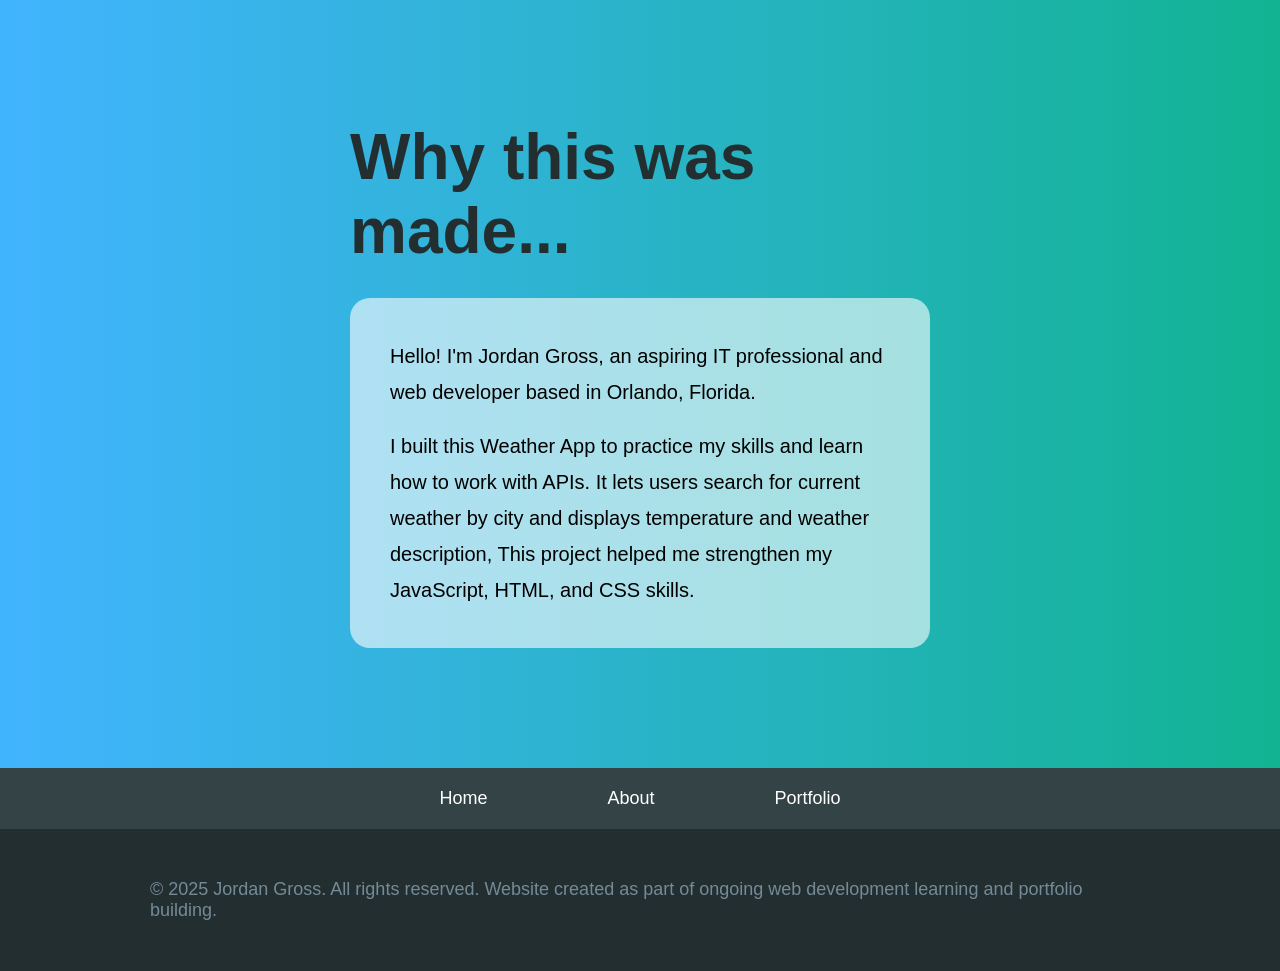
==== about.html @ 95a27d92 "Add files via upload" ====
<!DOCTYPE html>
<html lang="en">

<head>
    <title>Weather Discover</title>
    <meta charset="UTF-8">
    <meta name="description" content="an app that displays the weather">
    <link rel="icon" href="cloud_image.png">
    <meta name="viewport" content="width=device-width, initial-scale=1.0">

    <link rel="stylesheet" href="styles.css">
    <link href="https://fonts.googleapis.com/css2?family=Varela+Round&display=swap" rel="stylesheet">
</head>

<body>
    <div class="container">
        <div class="header">
            <h1>Why this was made...</h1>
        </div>
        <div class="about">
            <p>
                Hello! I'm Jordan Gross, an aspiring IT professional and web developer based in Orlando, Florida.
            </p>
            <br>
            <p>
                I built this Weather App to practice my skills and
                learn how to work with APIs. It lets users search for current weather by city and displays temperature and
                weather description, This project helped me strengthen my JavaScript, HTML, and CSS skills.
            </p>
        </div>
    </div>

    <section id="navigation">
        <a href="index.html">Home</a>
        <a href="about.html">About</a>
        <a href="https://jordangross-it.github.io/portfolio/">Portfolio</a>
    </section>

    <div class="footer">
        <p>© 2025 Jordan Gross. All rights reserved. Website created as part of ongoing web development learning and
            portfolio building.</p>
    </div>

</body>

</html>
---- styles.css ----
* {
    margin: 0;
}

body {
    background-color: rgb(35, 46, 48);
}

h1 {
    font-family: 'Montserrat', sans-serif;
    font-size: 64px;
    color: rgb(35, 46, 48);
}

a {
    font-family: 'Montserrat', sans-serif;
    font-size: 18px;
    color: white;
    text-decoration: none;
}

p {
    font-family: 'Montserrat', sans-serif;
    font-size: 18px;
    color: rgb(116, 139, 151);
}

.container {
    background: linear-gradient(90deg,#42b4ff 0%, #12b393 100%);
    display: flex;
    flex-direction: column;
    justify-content: center;
    padding: 120px 350px 120px 350px;
}

.header {
    align-self: center;
    padding-bottom: 30px;
}

.inputs {
    display: flex;
    flex-direction: column;
    justify-content: center;
    gap: 20px;
}

#cityInput {
    font-family: 'Montserrat', sans-serif;
    font-size: 20px;
    background-color: white;
    border-style: none;
    border-radius: 30px;
    padding: 20px 20px 20px 20px;
}

#cityInput:focus {
    outline-color: #bcbcbc;
}

#searchBtn {
    font-family: 'Montserrat', sans-serif;
    font-size: 20px;
    color: white;
    background-color: rgb(35, 46, 48, 0.5);
    border-style: none;
    border-radius: 30px;
    padding: 20px 20px 20px 20px;
    transition: background-color 0.3s ease-in-out;
}

#searchBtn:hover {
    cursor: pointer;
    color: white;
    background-color: rgb(35, 46, 48, 0.7);
}

#weatherResults {
    margin-top: 20px;
    padding: 20px;
    color: rgb(35, 46, 48);
    text-align: center;
    font-family: 'Montserrat', sans-serif;
}

#weatherResults h2 {
    font-size: 32px;
    color: rgb(35, 46, 48);
    margin-bottom: 10px;
}

#weatherResults p {
    font-size: 20px;
    color: rgb(35, 46, 48);
    margin: 5px 0;
}

#navigation {
    display: flex;
    justify-content: center;
    background-color: rgb(52, 67, 70);
}

#navigation > a {
    padding: 20px 60px 20px 60px;
    transition: background-color 0.3s ease-in-out;
}

#navigation > a:hover {
    background-color: rgb(69, 87, 91);
}

.about > p {
    font-family: 'Montserrat', sans-serif;
    font-size: 20px;
    line-height: 1.8;
    color: black;
}

.about {
    display: flex;
    flex-direction: column;
    justify-content: center;
    background-color: rgb(255, 255, 255, 0.6);
    border-style: none;
    border-radius: 20px;
    padding: 40px 40px 40px 40px;
}

.footer {
    display: flex;
    justify-content: center;
    background-color: rgb(35, 46, 48);
    margin: 0;
    padding: 50px 150px 50px 150px;
}

/* Mobile responsiveness */
@media screen and (max-width: 768px) {
    h1 {
        font-size: 40px;
        text-align: center;
    }

    .container {
        padding: 100px 20px 100px 20px;
    }

    .inputs {
        gap: 15px;
    }

    #cityInput, #searchBtn {
        font-size: 18px;
        padding: 15px;
    }

    #weatherResults h2 {
        font-size: 26px;
    }

    #weatherResults p {
        font-size: 16px;
    }

    #navigation > a {
        padding: 15px 20px;
        font-size: 16px;
    }

    .footer {
        padding: 20px;
        text-align: center;
    }

    .about {
        padding: 20px;
    }

    .about > p {
        font-size: 16px;
    }
}

/* Extra small screens (phones) */
@media screen and (max-width: 480px) {
    h1 {
        font-size: 28px;
    }

    .container {
        padding: 60px 10px 60px 10px;
    }

    #cityInput, #searchBtn {
        font-size: 16px;
        padding: 12px;
    }

    #weatherResults h2 {
        font-size: 22px;
    }

    #weatherResults p {
        font-size: 14px;
    }

    #navigation > a {
        padding: 12px;
        font-size: 14px;
    }

    .about > p {
        font-size: 14px;
    }
}
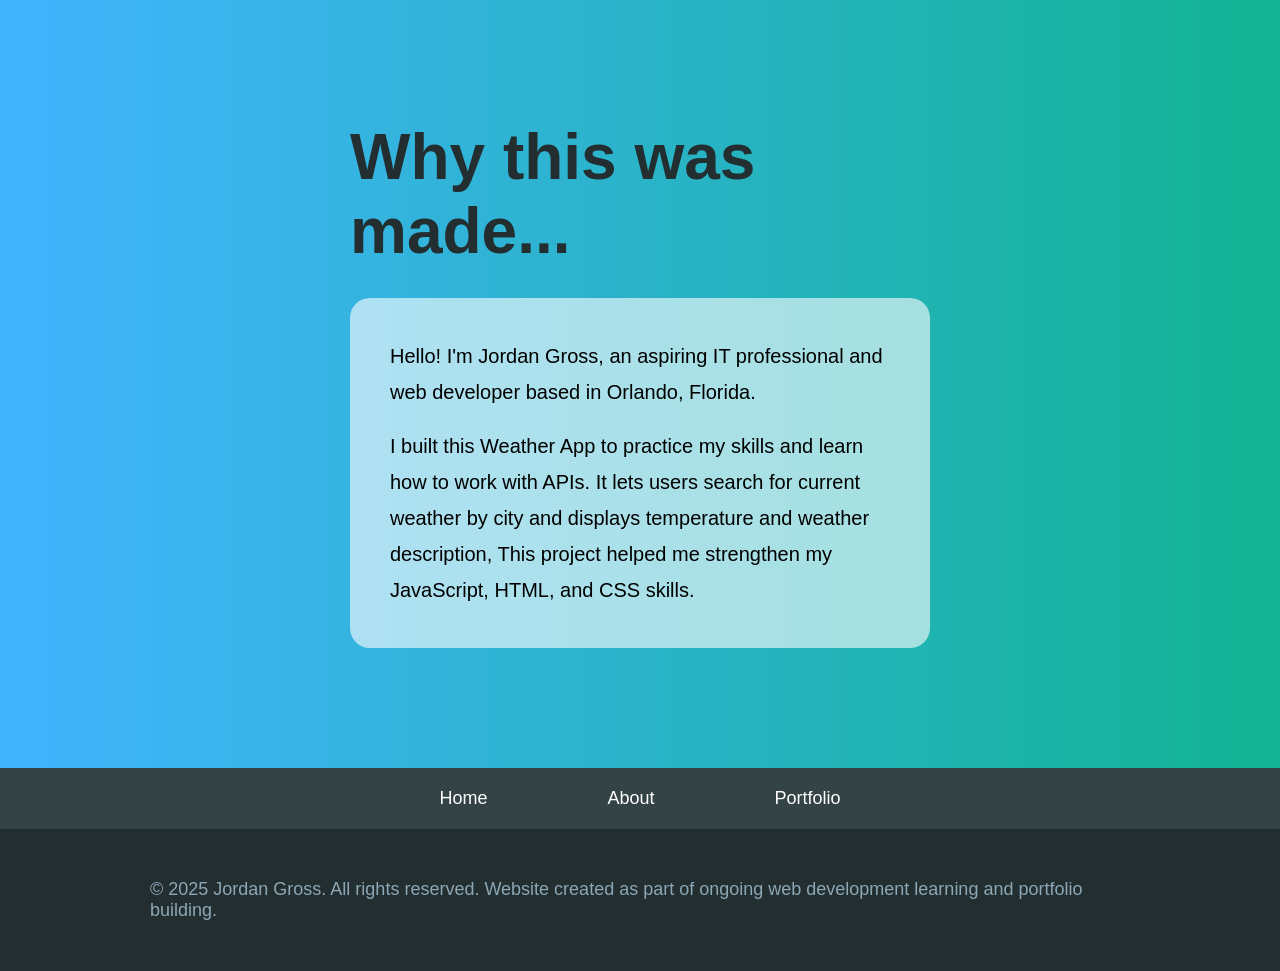
==== commit 05c9933d: "update" ====
--- a/about.html
+++ b/about.html
@@ -1,46 +1,50 @@
 <!DOCTYPE html>
 <html lang="en">
+  <head>
+    <title>Weather Discover</title>
+    <meta charset="UTF-8" />
+    <meta name="description" content="an app that displays the weather" />
+    <link rel="icon" href="cloud_image.png" />
+    <meta name="viewport" content="width=device-width, initial-scale=1.0" />
 
-<head>
-    <title>Weather Discover</title>
-    <meta charset="UTF-8">
-    <meta name="description" content="an app that displays the weather">
-    <link rel="icon" href="cloud_image.png">
-    <meta name="viewport" content="width=device-width, initial-scale=1.0">
+    <link rel="stylesheet" href="styles.css" />
+    <link
+      href="https://fonts.googleapis.com/css2?family=Varela+Round&display=swap"
+      rel="stylesheet"
+    />
+  </head>
 
-    <link rel="stylesheet" href="styles.css">
-    <link href="https://fonts.googleapis.com/css2?family=Varela+Round&display=swap" rel="stylesheet">
-</head>
-
-<body>
+  <body>
     <div class="container">
-        <div class="header">
-            <h1>Why this was made...</h1>
-        </div>
-        <div class="about">
-            <p>
-                Hello! I'm Jordan Gross, an aspiring IT professional and web developer based in Orlando, Florida.
-            </p>
-            <br>
-            <p>
-                I built this Weather App to practice my skills and
-                learn how to work with APIs. It lets users search for current weather by city and displays temperature and
-                weather description, This project helped me strengthen my JavaScript, HTML, and CSS skills.
-            </p>
-        </div>
+      <div class="header">
+        <h1>Why this was made...</h1>
+      </div>
+      <div class="about">
+        <p>
+          Hello! I'm Jordan Gross, an aspiring IT professional and web developer
+          based in Orlando, Florida.
+        </p>
+        <br />
+        <p>
+          I built this Weather App to practice my skills and learn how to work
+          with APIs. It lets users search for current weather by city and
+          displays temperature and weather description, This project helped me
+          strengthen my JavaScript, HTML, and CSS skills.
+        </p>
+      </div>
     </div>
 
     <section id="navigation">
-        <a href="index.html">Home</a>
-        <a href="about.html">About</a>
-        <a href="https://jordangross-it.github.io/portfolio/">Portfolio</a>
+      <a href="index.html">Home</a>
+      <a href="about.html">About</a>
+      <a href="https://jordangross-it.github.io/portfolio/">Portfolio</a>
     </section>
 
     <div class="footer">
-        <p>© 2025 Jordan Gross. All rights reserved. Website created as part of ongoing web development learning and
-            portfolio building.</p>
+      <p>
+        © 2025 Jordan Gross. All rights reserved. Website created as part of
+        ongoing web development learning and portfolio building.
+      </p>
     </div>
-
-</body>
-
-</html>+  </body>
+</html>
--- a/styles.css
+++ b/styles.css
@@ -22,11 +22,11 @@
 p {
     font-family: 'Montserrat', sans-serif;
     font-size: 18px;
-    color: rgb(116, 139, 151);
+    color: rgb(140, 167, 181);
 }
 
 .container {
-    background: linear-gradient(90deg,#42b4ff 0%, #12b393 100%);
+    background: linear-gradient(90deg, #42b4ff 0%, #12b393 100%);
     display: flex;
     flex-direction: column;
     justify-content: center;
@@ -101,16 +101,16 @@
     background-color: rgb(52, 67, 70);
 }
 
-#navigation > a {
+#navigation>a {
     padding: 20px 60px 20px 60px;
     transition: background-color 0.3s ease-in-out;
 }
 
-#navigation > a:hover {
+#navigation>a:hover {
     background-color: rgb(69, 87, 91);
 }
 
-.about > p {
+.about>p {
     font-family: 'Montserrat', sans-serif;
     font-size: 20px;
     line-height: 1.8;
@@ -150,7 +150,8 @@
         gap: 15px;
     }
 
-    #cityInput, #searchBtn {
+    #cityInput,
+    #searchBtn {
         font-size: 18px;
         padding: 15px;
     }
@@ -163,7 +164,7 @@
         font-size: 16px;
     }
 
-    #navigation > a {
+    #navigation>a {
         padding: 15px 20px;
         font-size: 16px;
     }
@@ -177,7 +178,7 @@
         padding: 20px;
     }
 
-    .about > p {
+    .about>p {
         font-size: 16px;
     }
 }
@@ -192,7 +193,8 @@
         padding: 60px 10px 60px 10px;
     }
 
-    #cityInput, #searchBtn {
+    #cityInput,
+    #searchBtn {
         font-size: 16px;
         padding: 12px;
     }
@@ -205,12 +207,12 @@
         font-size: 14px;
     }
 
-    #navigation > a {
+    #navigation>a {
         padding: 12px;
         font-size: 14px;
     }
 
-    .about > p {
+    .about>p {
         font-size: 14px;
     }
-}
+}
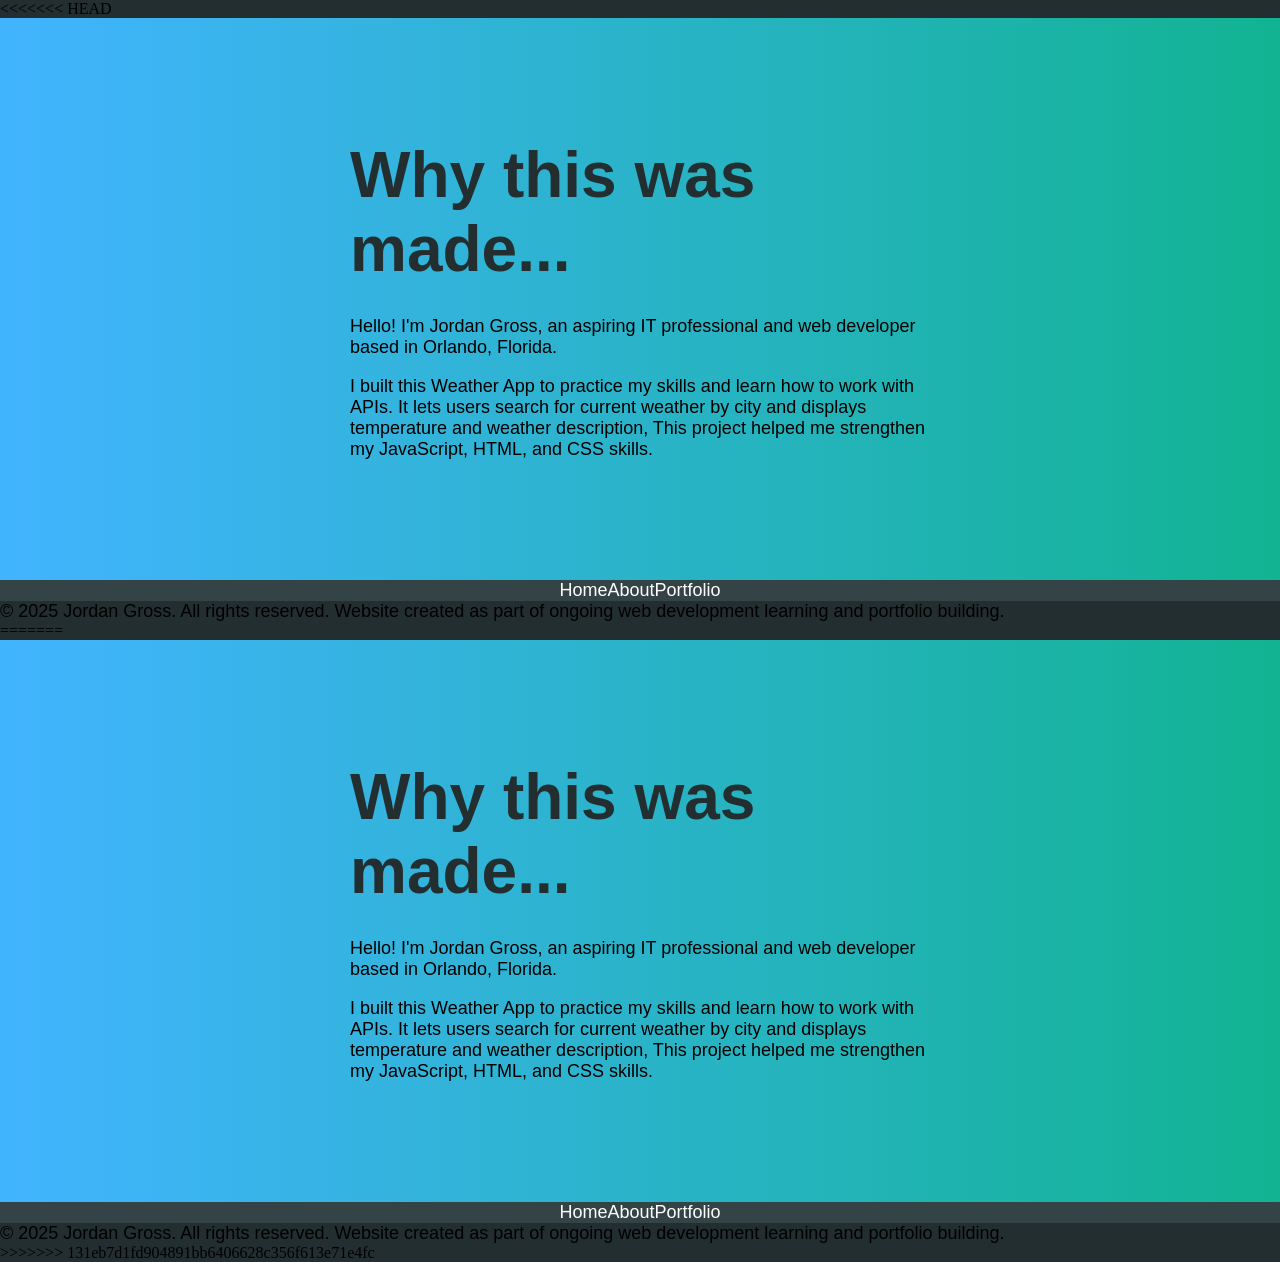
==== commit ea95b733: "Resolve merge conflicts" ====
--- a/about.html
+++ b/about.html
@@ -1,5 +1,6 @@
 <!DOCTYPE html>
 <html lang="en">
+<<<<<<< HEAD
   <head>
     <title>Weather Discover</title>
     <meta charset="UTF-8" />
@@ -47,4 +48,49 @@
       </p>
     </div>
   </body>
+=======
+
+<head>
+    <title>Weather Discover</title>
+    <meta charset="UTF-8">
+    <meta name="description" content="an app that displays the weather">
+    <link rel="icon" href="cloud_image.png">
+    <meta name="viewport" content="width=device-width, initial-scale=1.0">
+
+    <link rel="stylesheet" href="styles.css">
+    <link href="https://fonts.googleapis.com/css2?family=Varela+Round&display=swap" rel="stylesheet">
+</head>
+
+<body>
+    <div class="container">
+        <div class="header">
+            <h1>Why this was made...</h1>
+        </div>
+        <div class="about">
+            <p>
+                Hello! I'm Jordan Gross, an aspiring IT professional and web developer based in Orlando, Florida.
+            </p>
+            <br>
+            <p>
+                I built this Weather App to practice my skills and
+                learn how to work with APIs. It lets users search for current weather by city and displays temperature and
+                weather description, This project helped me strengthen my JavaScript, HTML, and CSS skills.
+            </p>
+        </div>
+    </div>
+
+    <section id="navigation">
+        <a href="https://jordangross-it.github.io/weather-app/">Home</a>
+        <a href="about.html">About</a>
+        <a href="https://jordangross-it.github.io/portfolio/">Portfolio</a>
+    </section>
+
+    <div class="footer">
+        <p>© 2025 Jordan Gross. All rights reserved. Website created as part of ongoing web development learning and
+            portfolio building.</p>
+    </div>
+
+</body>
+
+>>>>>>> 131eb7d1fd904891bb6406628c356f613e71e4fc
 </html>
--- a/styles.css
+++ b/styles.css
@@ -22,11 +22,19 @@
 p {
     font-family: 'Montserrat', sans-serif;
     font-size: 18px;
+<<<<<<< HEAD
     color: rgb(140, 167, 181);
 }
 
 .container {
     background: linear-gradient(90deg, #42b4ff 0%, #12b393 100%);
+=======
+    color: rgb(116, 139, 151);
+}
+
+.container {
+    background: linear-gradient(90deg,#42b4ff 0%, #12b393 100%);
+>>>>>>> 131eb7d1fd904891bb6406628c356f613e71e4fc
     display: flex;
     flex-direction: column;
     justify-content: center;
@@ -101,16 +109,28 @@
     background-color: rgb(52, 67, 70);
 }
 
+<<<<<<< HEAD
 #navigation>a {
+=======
+#navigation > a {
+>>>>>>> 131eb7d1fd904891bb6406628c356f613e71e4fc
     padding: 20px 60px 20px 60px;
     transition: background-color 0.3s ease-in-out;
 }
 
+<<<<<<< HEAD
 #navigation>a:hover {
     background-color: rgb(69, 87, 91);
 }
 
 .about>p {
+=======
+#navigation > a:hover {
+    background-color: rgb(69, 87, 91);
+}
+
+.about > p {
+>>>>>>> 131eb7d1fd904891bb6406628c356f613e71e4fc
     font-family: 'Montserrat', sans-serif;
     font-size: 20px;
     line-height: 1.8;
@@ -150,8 +170,12 @@
         gap: 15px;
     }
 
+<<<<<<< HEAD
     #cityInput,
     #searchBtn {
+=======
+    #cityInput, #searchBtn {
+>>>>>>> 131eb7d1fd904891bb6406628c356f613e71e4fc
         font-size: 18px;
         padding: 15px;
     }
@@ -164,7 +188,11 @@
         font-size: 16px;
     }
 
+<<<<<<< HEAD
     #navigation>a {
+=======
+    #navigation > a {
+>>>>>>> 131eb7d1fd904891bb6406628c356f613e71e4fc
         padding: 15px 20px;
         font-size: 16px;
     }
@@ -178,7 +206,11 @@
         padding: 20px;
     }
 
+<<<<<<< HEAD
     .about>p {
+=======
+    .about > p {
+>>>>>>> 131eb7d1fd904891bb6406628c356f613e71e4fc
         font-size: 16px;
     }
 }
@@ -193,8 +225,12 @@
         padding: 60px 10px 60px 10px;
     }
 
+<<<<<<< HEAD
     #cityInput,
     #searchBtn {
+=======
+    #cityInput, #searchBtn {
+>>>>>>> 131eb7d1fd904891bb6406628c356f613e71e4fc
         font-size: 16px;
         padding: 12px;
     }
@@ -207,12 +243,23 @@
         font-size: 14px;
     }
 
+<<<<<<< HEAD
     #navigation>a {
+=======
+    #navigation > a {
+>>>>>>> 131eb7d1fd904891bb6406628c356f613e71e4fc
         padding: 12px;
         font-size: 14px;
     }
 
+<<<<<<< HEAD
     .about>p {
         font-size: 14px;
     }
-}+}
+=======
+    .about > p {
+        font-size: 14px;
+    }
+}
+>>>>>>> 131eb7d1fd904891bb6406628c356f613e71e4fc
--- a/styles.css
+++ b/styles.css
@@ -22,11 +22,19 @@
 p {
     font-family: 'Montserrat', sans-serif;
     font-size: 18px;
+<<<<<<< HEAD
     color: rgb(140, 167, 181);
 }
 
 .container {
     background: linear-gradient(90deg, #42b4ff 0%, #12b393 100%);
+=======
+    color: rgb(116, 139, 151);
+}
+
+.container {
+    background: linear-gradient(90deg,#42b4ff 0%, #12b393 100%);
+>>>>>>> 131eb7d1fd904891bb6406628c356f613e71e4fc
     display: flex;
     flex-direction: column;
     justify-content: center;
@@ -101,16 +109,28 @@
     background-color: rgb(52, 67, 70);
 }
 
+<<<<<<< HEAD
 #navigation>a {
+=======
+#navigation > a {
+>>>>>>> 131eb7d1fd904891bb6406628c356f613e71e4fc
     padding: 20px 60px 20px 60px;
     transition: background-color 0.3s ease-in-out;
 }
 
+<<<<<<< HEAD
 #navigation>a:hover {
     background-color: rgb(69, 87, 91);
 }
 
 .about>p {
+=======
+#navigation > a:hover {
+    background-color: rgb(69, 87, 91);
+}
+
+.about > p {
+>>>>>>> 131eb7d1fd904891bb6406628c356f613e71e4fc
     font-family: 'Montserrat', sans-serif;
     font-size: 20px;
     line-height: 1.8;
@@ -150,8 +170,12 @@
         gap: 15px;
     }
 
+<<<<<<< HEAD
     #cityInput,
     #searchBtn {
+=======
+    #cityInput, #searchBtn {
+>>>>>>> 131eb7d1fd904891bb6406628c356f613e71e4fc
         font-size: 18px;
         padding: 15px;
     }
@@ -164,7 +188,11 @@
         font-size: 16px;
     }
 
+<<<<<<< HEAD
     #navigation>a {
+=======
+    #navigation > a {
+>>>>>>> 131eb7d1fd904891bb6406628c356f613e71e4fc
         padding: 15px 20px;
         font-size: 16px;
     }
@@ -178,7 +206,11 @@
         padding: 20px;
     }
 
+<<<<<<< HEAD
     .about>p {
+=======
+    .about > p {
+>>>>>>> 131eb7d1fd904891bb6406628c356f613e71e4fc
         font-size: 16px;
     }
 }
@@ -193,8 +225,12 @@
         padding: 60px 10px 60px 10px;
     }
 
+<<<<<<< HEAD
     #cityInput,
     #searchBtn {
+=======
+    #cityInput, #searchBtn {
+>>>>>>> 131eb7d1fd904891bb6406628c356f613e71e4fc
         font-size: 16px;
         padding: 12px;
     }
@@ -207,12 +243,23 @@
         font-size: 14px;
     }
 
+<<<<<<< HEAD
     #navigation>a {
+=======
+    #navigation > a {
+>>>>>>> 131eb7d1fd904891bb6406628c356f613e71e4fc
         padding: 12px;
         font-size: 14px;
     }
 
+<<<<<<< HEAD
     .about>p {
         font-size: 14px;
     }
-}+}
+=======
+    .about > p {
+        font-size: 14px;
+    }
+}
+>>>>>>> 131eb7d1fd904891bb6406628c356f613e71e4fc
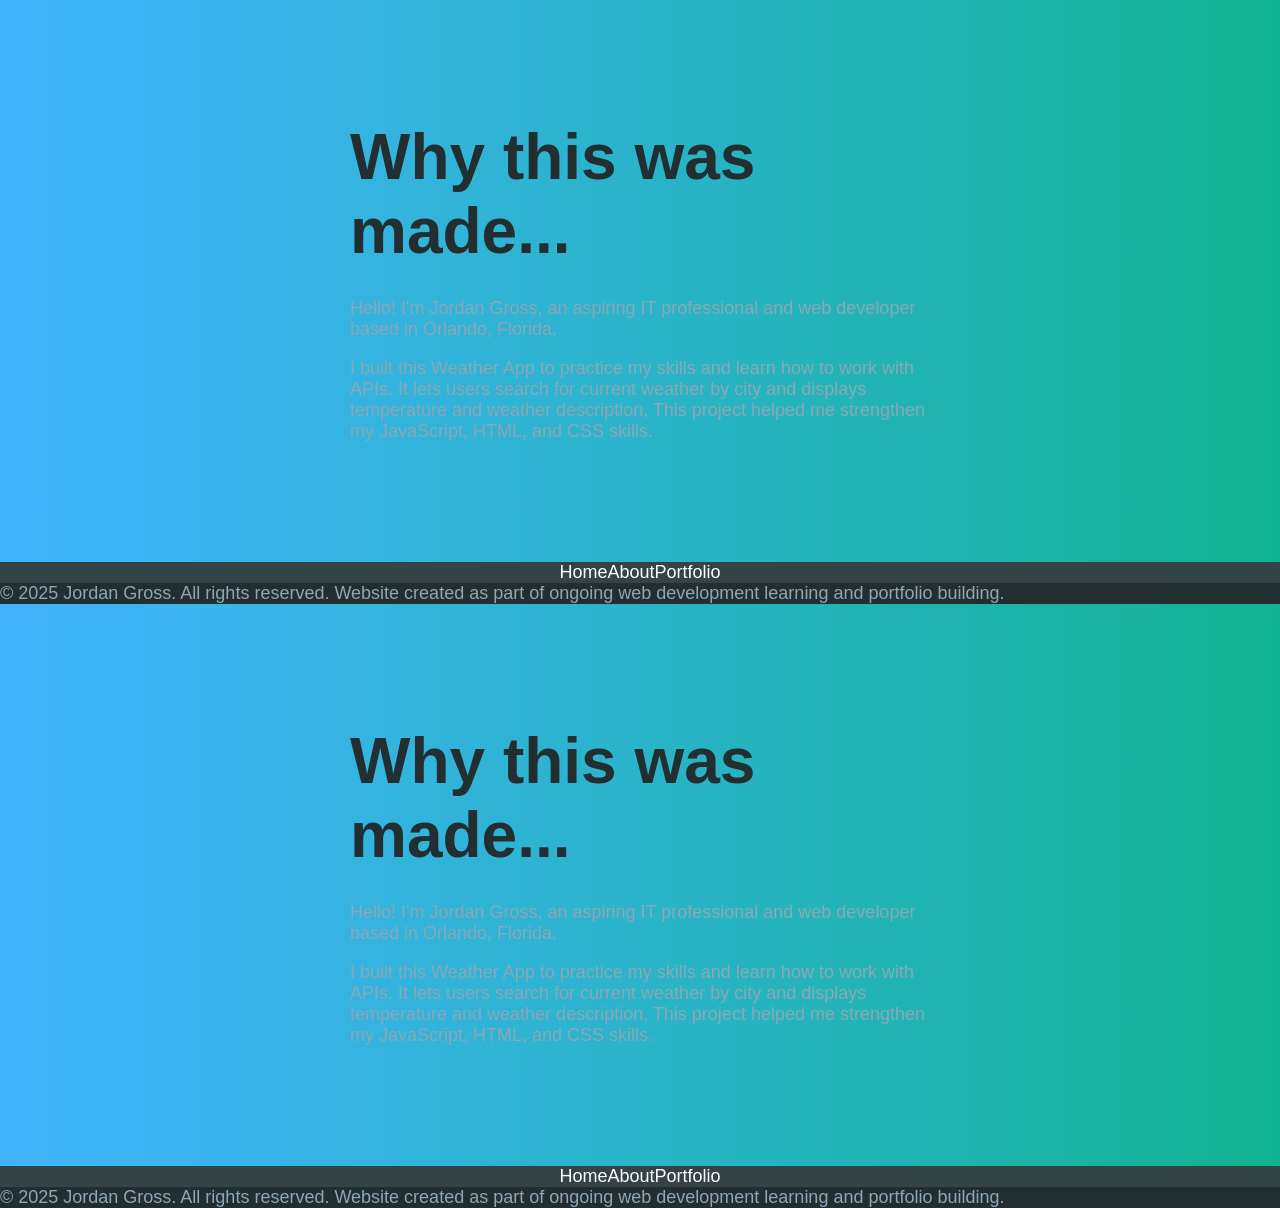
==== commit 6aba6f55: "Fixing" ====
--- a/about.html
+++ b/about.html
@@ -1,6 +1,5 @@
 <!DOCTYPE html>
 <html lang="en">
-<<<<<<< HEAD
   <head>
     <title>Weather Discover</title>
     <meta charset="UTF-8" />
@@ -48,7 +47,6 @@
       </p>
     </div>
   </body>
-=======
 
 <head>
     <title>Weather Discover</title>
@@ -92,5 +90,4 @@
 
 </body>
 
->>>>>>> 131eb7d1fd904891bb6406628c356f613e71e4fc
 </html>
--- a/styles.css
+++ b/styles.css
@@ -22,19 +22,16 @@
 p {
     font-family: 'Montserrat', sans-serif;
     font-size: 18px;
-<<<<<<< HEAD
     color: rgb(140, 167, 181);
 }
 
 .container {
     background: linear-gradient(90deg, #42b4ff 0%, #12b393 100%);
-=======
     color: rgb(116, 139, 151);
 }
 
 .container {
     background: linear-gradient(90deg,#42b4ff 0%, #12b393 100%);
->>>>>>> 131eb7d1fd904891bb6406628c356f613e71e4fc
     display: flex;
     flex-direction: column;
     justify-content: center;
--- a/styles.css
+++ b/styles.css
@@ -22,19 +22,16 @@
 p {
     font-family: 'Montserrat', sans-serif;
     font-size: 18px;
-<<<<<<< HEAD
     color: rgb(140, 167, 181);
 }
 
 .container {
     background: linear-gradient(90deg, #42b4ff 0%, #12b393 100%);
-=======
     color: rgb(116, 139, 151);
 }
 
 .container {
     background: linear-gradient(90deg,#42b4ff 0%, #12b393 100%);
->>>>>>> 131eb7d1fd904891bb6406628c356f613e71e4fc
     display: flex;
     flex-direction: column;
     justify-content: center;
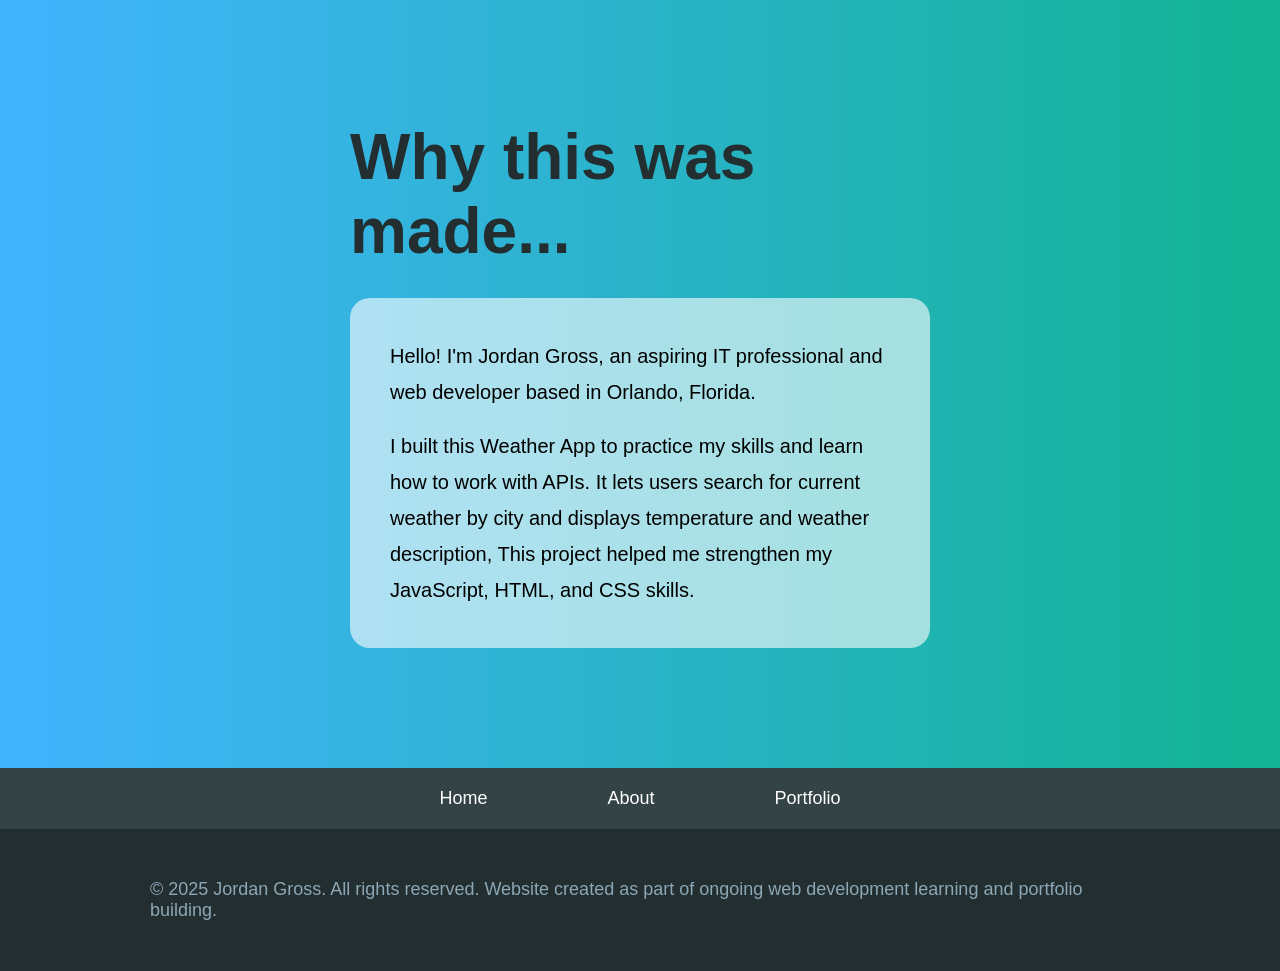
==== commit 370babea: "Fixing duplication errors" ====
--- a/about.html
+++ b/about.html
@@ -48,46 +48,4 @@
     </div>
   </body>
 
-<head>
-    <title>Weather Discover</title>
-    <meta charset="UTF-8">
-    <meta name="description" content="an app that displays the weather">
-    <link rel="icon" href="cloud_image.png">
-    <meta name="viewport" content="width=device-width, initial-scale=1.0">
-
-    <link rel="stylesheet" href="styles.css">
-    <link href="https://fonts.googleapis.com/css2?family=Varela+Round&display=swap" rel="stylesheet">
-</head>
-
-<body>
-    <div class="container">
-        <div class="header">
-            <h1>Why this was made...</h1>
-        </div>
-        <div class="about">
-            <p>
-                Hello! I'm Jordan Gross, an aspiring IT professional and web developer based in Orlando, Florida.
-            </p>
-            <br>
-            <p>
-                I built this Weather App to practice my skills and
-                learn how to work with APIs. It lets users search for current weather by city and displays temperature and
-                weather description, This project helped me strengthen my JavaScript, HTML, and CSS skills.
-            </p>
-        </div>
-    </div>
-
-    <section id="navigation">
-        <a href="https://jordangross-it.github.io/weather-app/">Home</a>
-        <a href="about.html">About</a>
-        <a href="https://jordangross-it.github.io/portfolio/">Portfolio</a>
-    </section>
-
-    <div class="footer">
-        <p>© 2025 Jordan Gross. All rights reserved. Website created as part of ongoing web development learning and
-            portfolio building.</p>
-    </div>
-
-</body>
-
 </html>
--- a/styles.css
+++ b/styles.css
@@ -1,17 +1,21 @@
+/* Reset default margin */
 * {
     margin: 0;
 }
 
+/* Body */
 body {
     background-color: rgb(35, 46, 48);
 }
 
+/* Headings */
 h1 {
     font-family: 'Montserrat', sans-serif;
     font-size: 64px;
     color: rgb(35, 46, 48);
 }
 
+/* Links */
 a {
     font-family: 'Montserrat', sans-serif;
     font-size: 18px;
@@ -19,30 +23,30 @@
     text-decoration: none;
 }
 
+/* Paragraphs */
 p {
     font-family: 'Montserrat', sans-serif;
     font-size: 18px;
     color: rgb(140, 167, 181);
 }
 
+/* Container */
 .container {
     background: linear-gradient(90deg, #42b4ff 0%, #12b393 100%);
     color: rgb(116, 139, 151);
-}
-
-.container {
-    background: linear-gradient(90deg,#42b4ff 0%, #12b393 100%);
     display: flex;
     flex-direction: column;
     justify-content: center;
-    padding: 120px 350px 120px 350px;
-}
-
+    padding: 120px 350px;
+}
+
+/* Header */
 .header {
     align-self: center;
     padding-bottom: 30px;
 }
 
+/* Inputs */
 .inputs {
     display: flex;
     flex-direction: column;
@@ -56,7 +60,7 @@
     background-color: white;
     border-style: none;
     border-radius: 30px;
-    padding: 20px 20px 20px 20px;
+    padding: 20px;
 }
 
 #cityInput:focus {
@@ -67,19 +71,20 @@
     font-family: 'Montserrat', sans-serif;
     font-size: 20px;
     color: white;
-    background-color: rgb(35, 46, 48, 0.5);
+    background-color: rgba(35, 46, 48, 0.5);
     border-style: none;
     border-radius: 30px;
-    padding: 20px 20px 20px 20px;
+    padding: 20px;
     transition: background-color 0.3s ease-in-out;
 }
 
 #searchBtn:hover {
     cursor: pointer;
     color: white;
-    background-color: rgb(35, 46, 48, 0.7);
-}
-
+    background-color: rgba(35, 46, 48, 0.7);
+}
+
+/* Weather Results */
 #weatherResults {
     margin-top: 20px;
     padding: 20px;
@@ -100,56 +105,47 @@
     margin: 5px 0;
 }
 
+/* Navigation */
 #navigation {
     display: flex;
     justify-content: center;
     background-color: rgb(52, 67, 70);
 }
 
-<<<<<<< HEAD
-#navigation>a {
-=======
 #navigation > a {
->>>>>>> 131eb7d1fd904891bb6406628c356f613e71e4fc
-    padding: 20px 60px 20px 60px;
+    padding: 20px 60px;
     transition: background-color 0.3s ease-in-out;
 }
 
-<<<<<<< HEAD
-#navigation>a:hover {
-    background-color: rgb(69, 87, 91);
-}
-
-.about>p {
-=======
 #navigation > a:hover {
     background-color: rgb(69, 87, 91);
 }
 
+/* About Section */
+.about {
+    display: flex;
+    flex-direction: column;
+    justify-content: center;
+    background-color: rgba(255, 255, 255, 0.6);
+    border-style: none;
+    border-radius: 20px;
+    padding: 40px;
+}
+
 .about > p {
->>>>>>> 131eb7d1fd904891bb6406628c356f613e71e4fc
     font-family: 'Montserrat', sans-serif;
     font-size: 20px;
     line-height: 1.8;
     color: black;
 }
 
-.about {
-    display: flex;
-    flex-direction: column;
-    justify-content: center;
-    background-color: rgb(255, 255, 255, 0.6);
-    border-style: none;
-    border-radius: 20px;
-    padding: 40px 40px 40px 40px;
-}
-
+/* Footer */
 .footer {
     display: flex;
     justify-content: center;
     background-color: rgb(35, 46, 48);
     margin: 0;
-    padding: 50px 150px 50px 150px;
+    padding: 50px 150px;
 }
 
 /* Mobile responsiveness */
@@ -160,19 +156,14 @@
     }
 
     .container {
-        padding: 100px 20px 100px 20px;
+        padding: 100px 20px;
     }
 
     .inputs {
         gap: 15px;
     }
 
-<<<<<<< HEAD
-    #cityInput,
-    #searchBtn {
-=======
     #cityInput, #searchBtn {
->>>>>>> 131eb7d1fd904891bb6406628c356f613e71e4fc
         font-size: 18px;
         padding: 15px;
     }
@@ -185,11 +176,7 @@
         font-size: 16px;
     }
 
-<<<<<<< HEAD
-    #navigation>a {
-=======
     #navigation > a {
->>>>>>> 131eb7d1fd904891bb6406628c356f613e71e4fc
         padding: 15px 20px;
         font-size: 16px;
     }
@@ -203,11 +190,7 @@
         padding: 20px;
     }
 
-<<<<<<< HEAD
-    .about>p {
-=======
     .about > p {
->>>>>>> 131eb7d1fd904891bb6406628c356f613e71e4fc
         font-size: 16px;
     }
 }
@@ -219,15 +202,10 @@
     }
 
     .container {
-        padding: 60px 10px 60px 10px;
-    }
-
-<<<<<<< HEAD
-    #cityInput,
-    #searchBtn {
-=======
+        padding: 60px 10px;
+    }
+
     #cityInput, #searchBtn {
->>>>>>> 131eb7d1fd904891bb6406628c356f613e71e4fc
         font-size: 16px;
         padding: 12px;
     }
@@ -240,23 +218,12 @@
         font-size: 14px;
     }
 
-<<<<<<< HEAD
-    #navigation>a {
-=======
     #navigation > a {
->>>>>>> 131eb7d1fd904891bb6406628c356f613e71e4fc
         padding: 12px;
         font-size: 14px;
     }
 
-<<<<<<< HEAD
-    .about>p {
-        font-size: 14px;
-    }
-}
-=======
     .about > p {
         font-size: 14px;
     }
 }
->>>>>>> 131eb7d1fd904891bb6406628c356f613e71e4fc
